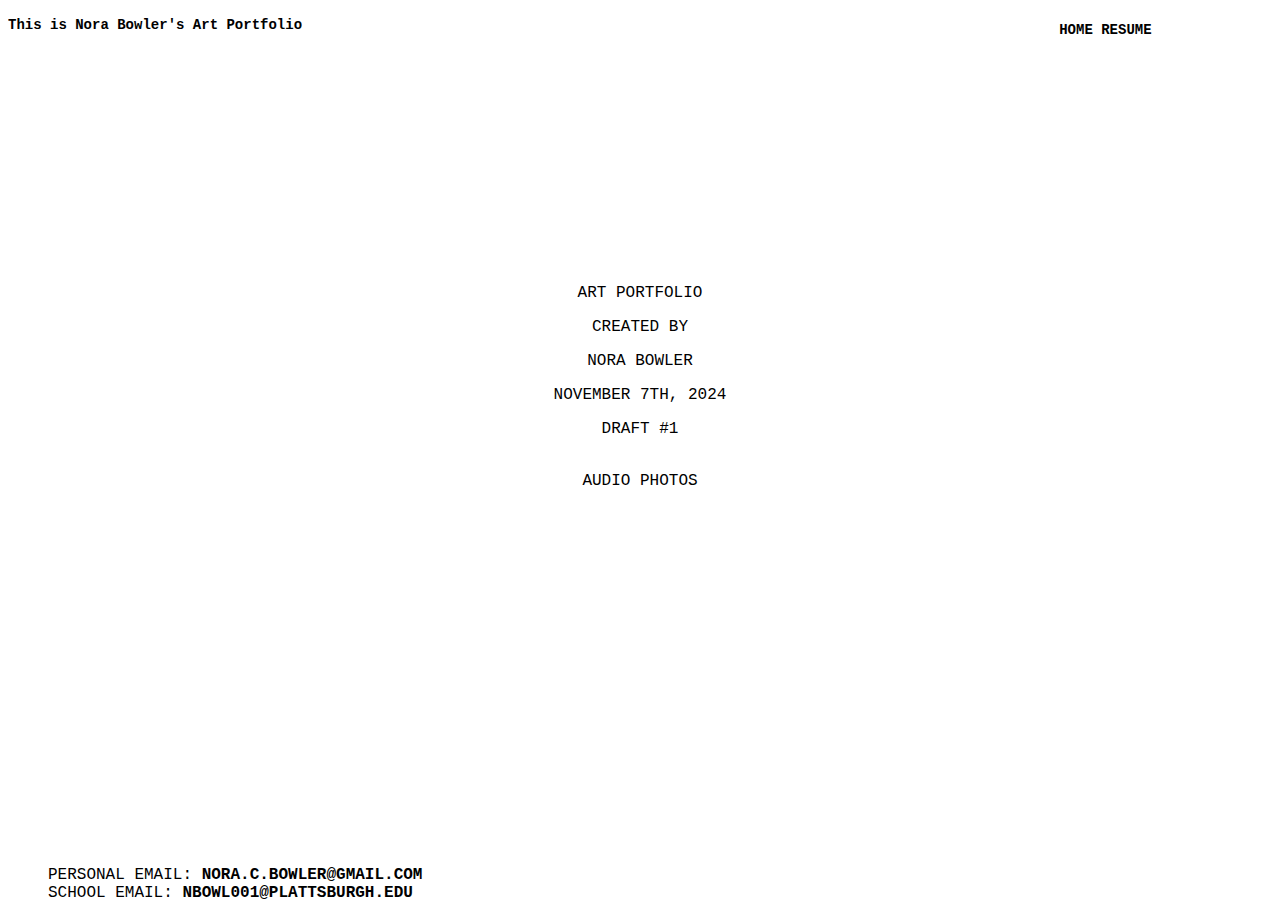
==== index.html @ acb89574 "Add files via upload" ====
<DOCTYPE! html>
<html lang="en-us">
	<head>
		<meta charset="UTF-8" />
		<link href="style.css" type="text/css" rel="stylesheet" />
	</head>

<body>
	<header>
		<h1> This is Nora Bowler's Art Portfolio</h1>
		<nav>
			<ul>
				<li> <a href="index.html"><b>HOME</b></a> </li>
				<li> <a href="resume.html"><b>RESUME</b></a> </li>
			</ul>
		</nav>
	</header>
	
</br>
</br>
</br>
</br>
</br>
</br>
</br>
</br>
</br>
</br>
</br>
</br>
	
<!-- my goal is to have the paragraphs below in the middle of the screen, should I just use <br> ?-->
	
	<p> ART PORTFOLIO </p>
	<p> CREATED BY </p>
	<p> NORA BOWLER </p>
	<p> NOVEMBER 7TH, 2024 </p>
	<p> DRAFT #1 </p>

</br>

	<div id="pageLinks">
		<ul>
			<li><a href="audio.html"> AUDIO </a></li>
			<li><a href="photos.html"> PHOTOS </a></li>
		</ul>
	</div><!-- END of page links div -->
	
<!-- I want the footer to be at the bottom of the page, how can I get it to stay there regardless of the length of the page?-->
</br>
</br>
</br>
</br>
</br>
</br>
</br>
</br>
</br>
</br>
</br>
</br>
</br>
</br>
</br>
</br>
</br>
</br>
</br>
</br>	
	
	<div id="footer">
		<nav>
			<ul>
				<li> <a href="mailto:nora.c.bowler@gmail.com"> PERSONAL EMAIL: <b> NORA.C.BOWLER@GMAIL.COM</b> </a>
				<li> <a href="mailto:nbowl001@plattsburgh/edu"> SCHOOL EMAIL: <b> NBOWL001@PLATTSBURGH.EDU</b> </a>
			</ul>
		</nav>
	</div>
</body>
</html>
---- style.css ----
body {
	background-color: white ;
	color: #FFFFF;
	font-family: Courier;
}

header{
	width: 100%;
	background-color: white;
	overflow: auto;
}

h1{
	color: Black;
	font-size: 14px;
	float: left;
	width: 80%;
	font-weight: bold;
}
header nav{
	color: Black;
	font-size: 14px;
	float: right;
	width: 20%;
}

header nav ul li {
	display: inline-block;
	list-style: none;
	font-weight: bold;
}

header li a{
	text-decoration: none;
	color: black;
}

#footer{
	bottom: 0px;
	padding: 0;
}
	

#footer nav ul li {
	list-style: none;
	padding:0;
	margin:0;
}

p{
	text-align: center;
}

#resume p{
	text-align: left;
}

#resume header nav ul li {
	display: inline-block;
	list-style: circle !important;
}

#pageLinks {
	display: flex;
	justify-content: center;
}
#pageLinks ul{
	padding: 0;
	margin: 0;
}

#pageLinks ul li{
	list-style: none;
	display: inline-block;
	padding: 0;
	margin: 0;
}

li a{
	text-decoration: none;
	color: black;
}
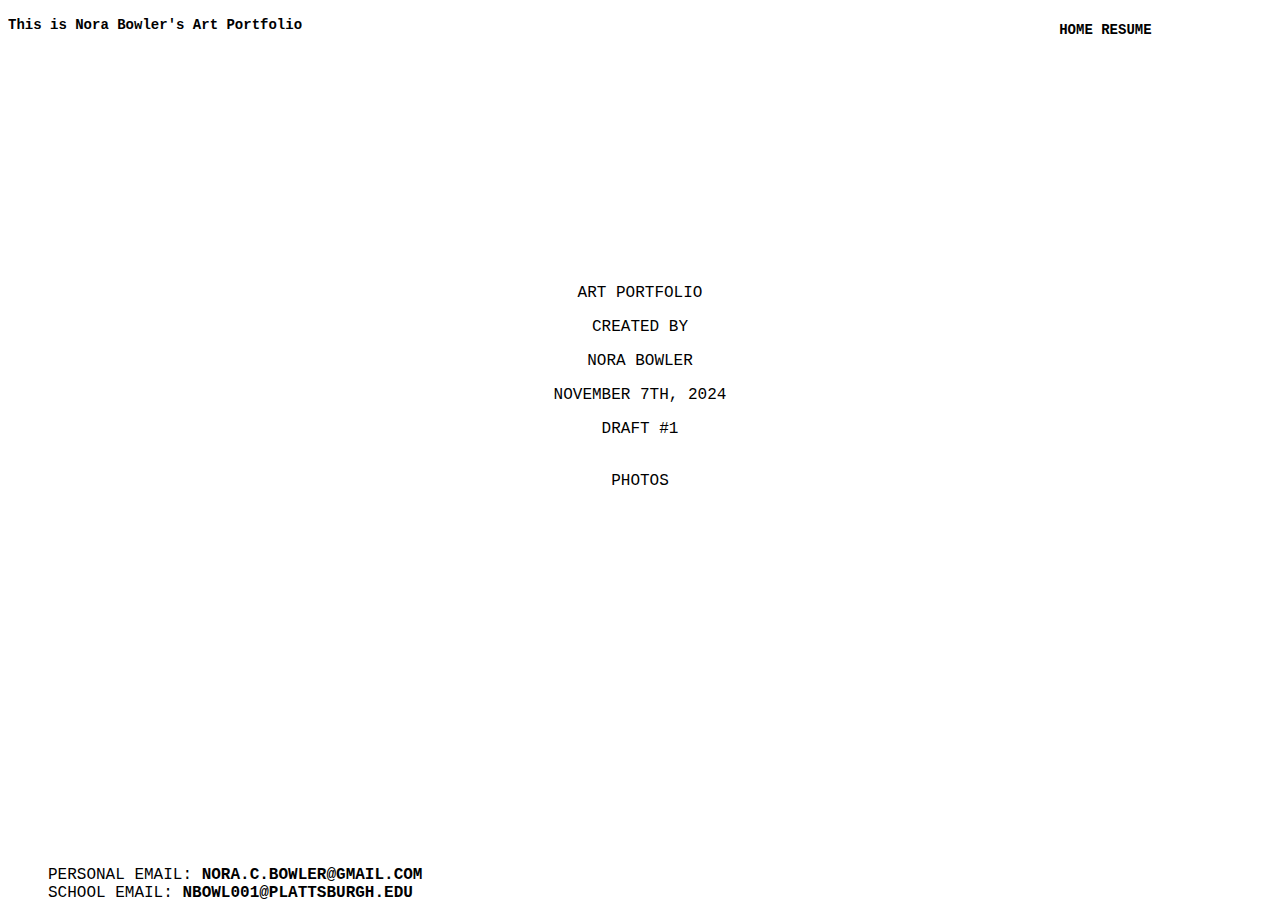
==== commit 86c4b1e7: "Update index.html" ====
--- a/index.html
+++ b/index.html
@@ -41,7 +41,6 @@
 
 	<div id="pageLinks">
 		<ul>
-			<li><a href="audio.html"> AUDIO </a></li>
 			<li><a href="photos.html"> PHOTOS </a></li>
 		</ul>
 	</div><!-- END of page links div -->
